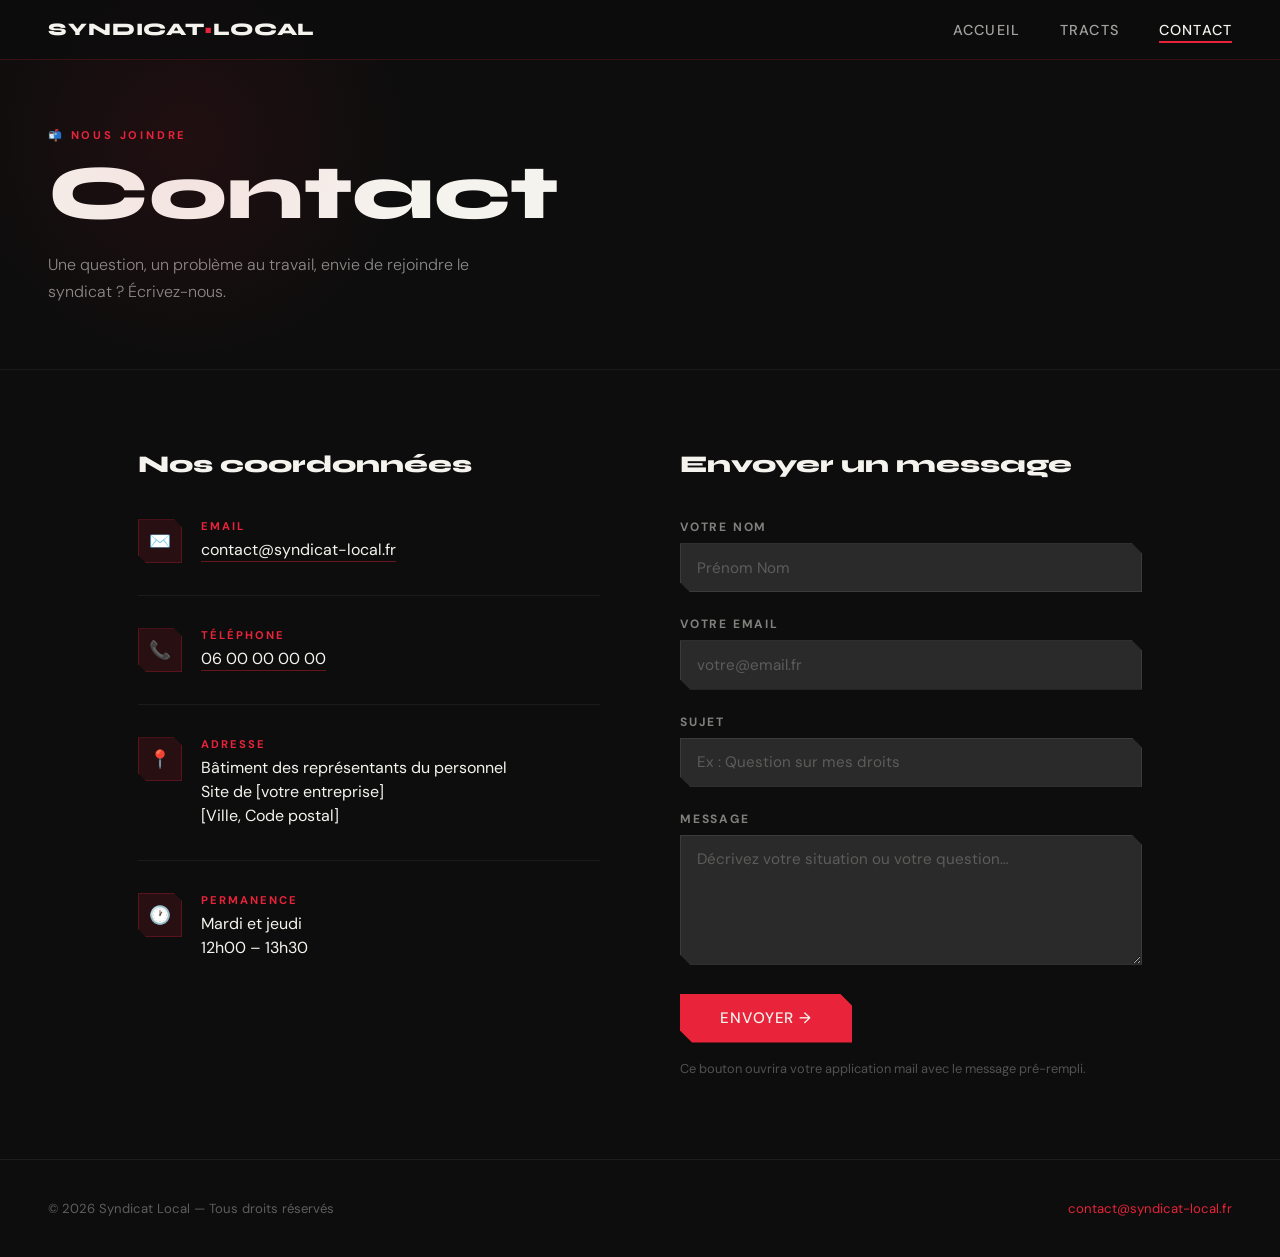
==== contact.html @ 1d8539b2 "Add files via upload" ====
<!DOCTYPE html>
<html lang="fr">
<head>
  <meta charset="UTF-8">
  <meta name="viewport" content="width=device-width, initial-scale=1.0">
  <title>Syndicat Local — Contact</title>
  <link rel="preconnect" href="https://fonts.googleapis.com">
  <link href="https://fonts.googleapis.com/css2?family=Syne:wght@700;800&family=DM+Sans:wght@300;400;500&display=swap" rel="stylesheet">
  <style>
    :root {
      --rouge: #E8233A;
      --noir: #0D0D0D;
      --blanc: #F5F3EE;
      --gris: #2A2A2A;
    }
    *, *::before, *::after { box-sizing: border-box; margin: 0; padding: 0; }
    body {
      font-family: 'DM Sans', sans-serif;
      background: var(--noir); color: var(--blanc); min-height: 100vh;
    }

    nav {
      position: fixed; top: 0; left: 0; right: 0; z-index: 100;
      display: flex; align-items: center; justify-content: space-between;
      padding: 1.2rem 3rem;
      background: rgba(13,13,13,0.85); backdrop-filter: blur(12px);
      border-bottom: 1px solid rgba(232,35,58,0.2);
    }
    .nav-logo {
      font-family: 'Syne', sans-serif; font-size: 1.1rem; font-weight: 800;
      color: var(--blanc); text-decoration: none; letter-spacing: 0.05em;
    }
    .nav-logo span { color: var(--rouge); }
    .nav-links { display: flex; gap: 2.5rem; list-style: none; }
    .nav-links a {
      color: rgba(245,243,238,0.65); text-decoration: none;
      font-size: 0.9rem; font-weight: 500; letter-spacing: 0.08em;
      text-transform: uppercase; transition: color 0.2s; position: relative;
    }
    .nav-links a::after {
      content: ''; position: absolute; bottom: -4px; left: 0;
      width: 0; height: 2px; background: var(--rouge); transition: width 0.25s ease;
    }
    .nav-links a:hover, .nav-links a.active { color: var(--blanc); }
    .nav-links a:hover::after, .nav-links a.active::after { width: 100%; }

    .page-header {
      padding: 8rem 3rem 4rem;
      border-bottom: 1px solid rgba(255,255,255,0.06);
      position: relative; overflow: hidden;
    }
    .page-header::before {
      content: '';
      position: absolute; top: -30%; left: -5%;
      width: 500px; height: 500px;
      background: radial-gradient(circle, rgba(232,35,58,0.09) 0%, transparent 65%);
      border-radius: 50%;
    }
    .page-eyebrow {
      font-size: 0.7rem; font-weight: 700; letter-spacing: 0.25em;
      text-transform: uppercase; color: var(--rouge); margin-bottom: 0.8rem;
    }
    .page-title {
      font-family: 'Syne', sans-serif;
      font-size: clamp(2.5rem, 6vw, 5rem); font-weight: 800; line-height: 1;
    }
    .page-desc {
      margin-top: 1.2rem; font-size: 1rem; font-weight: 300;
      color: rgba(245,243,238,0.55); max-width: 480px; line-height: 1.7;
    }

    /* CONTACT LAYOUT */
    .contact-section {
      padding: 5rem 3rem;
      max-width: 1100px; margin: 0 auto;
      display: grid; grid-template-columns: 1fr 1fr; gap: 5rem;
    }

    /* INFOS BLOC */
    .infos-title {
      font-family: 'Syne', sans-serif;
      font-size: 1.5rem; font-weight: 800; margin-bottom: 2.5rem;
    }

    /* =====================================================
       POUR MODIFIER LES INFOS DE CONTACT :
       Cherchez les balises <span class="info-value"> ci-dessous
       et remplacez le texte entre les balises.
       ===================================================== */

    .info-item {
      display: flex; gap: 1.2rem; align-items: flex-start;
      margin-bottom: 2rem;
      padding-bottom: 2rem;
      border-bottom: 1px solid rgba(255,255,255,0.06);
    }
    .info-item:last-child { border-bottom: none; }
    .info-icon {
      width: 44px; height: 44px; flex-shrink: 0;
      background: rgba(232,35,58,0.12);
      border: 1px solid rgba(232,35,58,0.25);
      display: flex; align-items: center; justify-content: center;
      font-size: 1.1rem;
      clip-path: polygon(0 0, calc(100% - 8px) 0, 100% 8px, 100% 100%, 8px 100%, 0 calc(100% - 8px));
    }
    .info-label {
      font-size: 0.7rem; font-weight: 700; letter-spacing: 0.18em;
      text-transform: uppercase; color: var(--rouge); margin-bottom: 0.3rem;
    }
    .info-value {
      font-size: 1rem; font-weight: 400; line-height: 1.5;
      color: var(--blanc);
    }
    .info-value a { color: var(--blanc); text-decoration: none; border-bottom: 1px solid rgba(232,35,58,0.4); padding-bottom: 1px; }
    .info-value a:hover { color: var(--rouge); }

    /* FORM */
    .form-title {
      font-family: 'Syne', sans-serif;
      font-size: 1.5rem; font-weight: 800; margin-bottom: 2.5rem;
    }
    .form-group { margin-bottom: 1.5rem; }
    .form-group label {
      display: block; font-size: 0.75rem; font-weight: 700; letter-spacing: 0.15em;
      text-transform: uppercase; color: rgba(245,243,238,0.5); margin-bottom: 0.5rem;
    }
    .form-group input,
    .form-group textarea {
      width: 100%; background: var(--gris);
      border: 1px solid rgba(255,255,255,0.08);
      color: var(--blanc); font-family: 'DM Sans', sans-serif;
      font-size: 0.95rem; padding: 0.85rem 1rem;
      outline: none; transition: border-color 0.2s;
      clip-path: polygon(0 0, calc(100% - 10px) 0, 100% 10px, 100% 100%, 10px 100%, 0 calc(100% - 10px));
    }
    .form-group textarea { resize: vertical; min-height: 130px; }
    .form-group input:focus,
    .form-group textarea:focus { border-color: rgba(232,35,58,0.5); }
    .form-group input::placeholder,
    .form-group textarea::placeholder { color: rgba(245,243,238,0.25); }

    .btn-submit {
      display: inline-block; padding: 0.9rem 2.5rem;
      background: var(--rouge); color: var(--blanc);
      border: none; cursor: pointer;
      font-family: 'DM Sans', sans-serif; font-size: 0.95rem; font-weight: 500;
      letter-spacing: 0.06em; text-transform: uppercase;
      clip-path: polygon(0 0, calc(100% - 12px) 0, 100% 12px, 100% 100%, 12px 100%, 0 calc(100% - 12px));
      transition: background 0.2s, transform 0.2s;
    }
    .btn-submit:hover { background: #c41830; transform: translateY(-2px); }

    .form-note {
      margin-top: 1rem; font-size: 0.8rem;
      color: rgba(245,243,238,0.3); line-height: 1.6;
    }

    footer {
      border-top: 1px solid rgba(255,255,255,0.07);
      padding: 2.5rem 3rem;
      display: flex; justify-content: space-between; align-items: center;
      flex-wrap: wrap; gap: 1rem;
    }
    footer p { font-size: 0.82rem; color: rgba(245,243,238,0.35); }
    footer a { color: var(--rouge); text-decoration: none; }

    @media (max-width: 800px) {
      .contact-section { grid-template-columns: 1fr; gap: 3rem; padding: 3rem 1.2rem; }
      nav { padding: 1rem 1.2rem; }
      .nav-links { gap: 1.2rem; }
      .page-header { padding: 7rem 1.2rem 3rem; }
      footer { padding: 2rem 1.2rem; flex-direction: column; align-items: flex-start; }
    }
  </style>
</head>
<body>

  <nav>
    <a class="nav-logo" href="index.html">SYNDICAT<span>•</span>LOCAL</a>
    <ul class="nav-links">
      <li><a href="index.html">Accueil</a></li>
      <li><a href="tracts.html">Tracts</a></li>
      <li><a href="contact.html" class="active">Contact</a></li>
    </ul>
  </nav>

  <header class="page-header">
    <p class="page-eyebrow">📬 Nous joindre</p>
    <h1 class="page-title">Contact</h1>
    <p class="page-desc">Une question, un problème au travail, envie de rejoindre le syndicat ? Écrivez-nous.</p>
  </header>

  <section class="contact-section">

    <!-- INFOS DE CONTACT — MODIFIER ICI -->
    <div class="infos">
      <h2 class="infos-title">Nos coordonnées</h2>

      <div class="info-item">
        <div class="info-icon">✉️</div>
        <div>
          <p class="info-label">Email</p>
          <!-- MODIFIER : remplacez l'adresse email ci-dessous -->
          <p class="info-value"><a href="mailto:contact@syndicat-local.fr">contact@syndicat-local.fr</a></p>
        </div>
      </div>

      <div class="info-item">
        <div class="info-icon">📞</div>
        <div>
          <p class="info-label">Téléphone</p>
          <!-- MODIFIER : remplacez le numéro ci-dessous -->
          <p class="info-value"><a href="tel:+33600000000">06 00 00 00 00</a></p>
        </div>
      </div>

      <div class="info-item">
        <div class="info-icon">📍</div>
        <div>
          <p class="info-label">Adresse</p>
          <!-- MODIFIER : remplacez l'adresse ci-dessous -->
          <p class="info-value">
            Bâtiment des représentants du personnel<br>
            Site de [votre entreprise]<br>
            [Ville, Code postal]
          </p>
        </div>
      </div>

      <div class="info-item">
        <div class="info-icon">🕐</div>
        <div>
          <p class="info-label">Permanence</p>
          <!-- MODIFIER : remplacez les horaires ci-dessous -->
          <p class="info-value">
            Mardi et jeudi<br>
            12h00 – 13h30
          </p>
        </div>
      </div>

    </div>

    <!-- FORMULAIRE DE CONTACT -->
    <div class="form-wrap">
      <h2 class="form-title">Envoyer un message</h2>
      <!-- Ce formulaire ouvre l'application mail de l'utilisateur -->
      <div>
        <div class="form-group">
          <label for="nom">Votre nom</label>
          <input type="text" id="nom" placeholder="Prénom Nom">
        </div>
        <div class="form-group">
          <label for="email">Votre email</label>
          <input type="email" id="email" placeholder="votre@email.fr">
        </div>
        <div class="form-group">
          <label for="sujet">Sujet</label>
          <input type="text" id="sujet" placeholder="Ex : Question sur mes droits">
        </div>
        <div class="form-group">
          <label for="message">Message</label>
          <textarea id="message" placeholder="Décrivez votre situation ou votre question…"></textarea>
        </div>
        <button class="btn-submit" onclick="envoyerMail()">Envoyer →</button>
        <p class="form-note">Ce bouton ouvrira votre application mail avec le message pré-rempli.</p>
      </div>
    </div>

  </section>

  <footer>
    <p>© 2026 Syndicat Local — Tous droits réservés</p>
    <p><a href="mailto:contact@syndicat-local.fr">contact@syndicat-local.fr</a></p>
  </footer>

  <script>
    function envoyerMail() {
      const nom = document.getElementById('nom').value;
      const email = document.getElementById('email').value;
      const sujet = document.getElementById('sujet').value;
      const message = document.getElementById('message').value;
      const corps = `Nom : ${nom}\nEmail : ${email}\n\n${message}`;
      const mailtoLink = `mailto:contact@syndicat-local.fr?subject=${encodeURIComponent(sujet)}&body=${encodeURIComponent(corps)}`;
      window.location.href = mailtoLink;
    }
  </script>

</body>
</html>
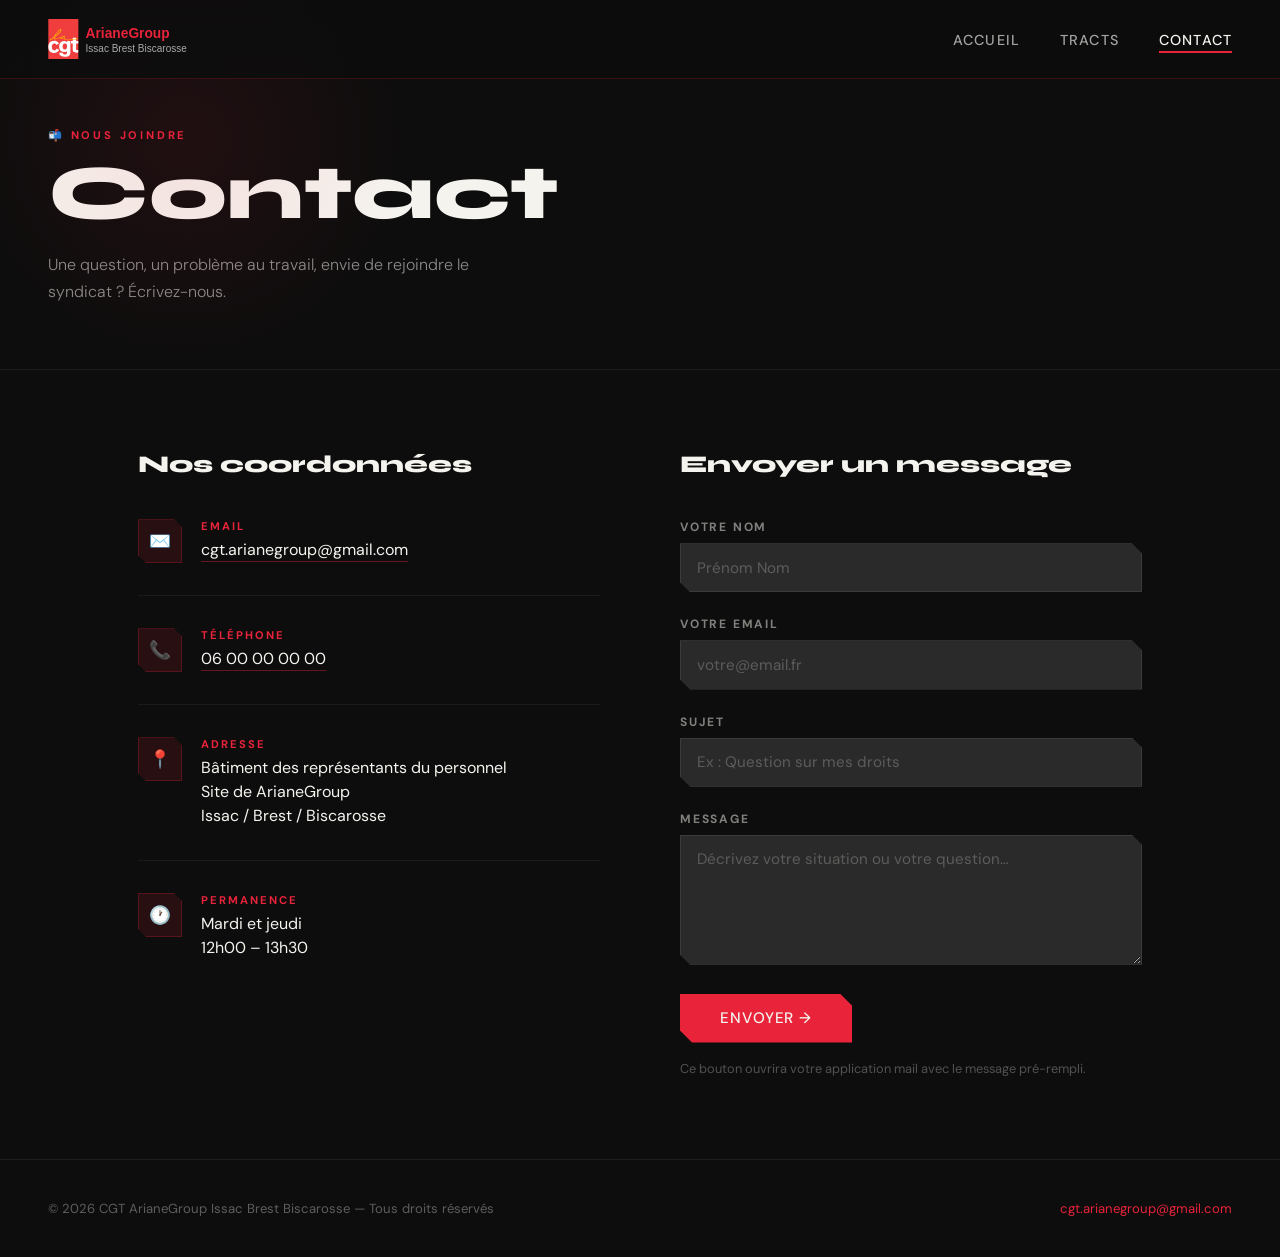
==== commit cce42948: "changed the logo and updated website" ====
--- a/contact.html
+++ b/contact.html
@@ -3,7 +3,7 @@
 <head>
   <meta charset="UTF-8">
   <meta name="viewport" content="width=device-width, initial-scale=1.0">
-  <title>Syndicat Local — Contact</title>
+  <title>CGT ArianeGroup Issac Brest Biscarosse — Contact</title>
   <link rel="preconnect" href="https://fonts.googleapis.com">
   <link href="https://fonts.googleapis.com/css2?family=Syne:wght@700;800&family=DM+Sans:wght@300;400;500&display=swap" rel="stylesheet">
   <style>
@@ -176,7 +176,9 @@
 <body>
 
   <nav>
-    <a class="nav-logo" href="index.html">SYNDICAT<span>•</span>LOCAL</a>
+    <a class="nav-logo" href="index.html">
+      <img src="logo.svg" alt="CGT ArianeGroup Issac Brest Biscarosse" style="height: 40px; vertical-align: middle;">
+    </a>
     <ul class="nav-links">
       <li><a href="index.html">Accueil</a></li>
       <li><a href="tracts.html">Tracts</a></li>
@@ -201,7 +203,7 @@
         <div>
           <p class="info-label">Email</p>
           <!-- MODIFIER : remplacez l'adresse email ci-dessous -->
-          <p class="info-value"><a href="mailto:contact@syndicat-local.fr">contact@syndicat-local.fr</a></p>
+          <p class="info-value"><a href="mailto:cgt.arianegroup@gmail.com">cgt.arianegroup@gmail.com</a></p>
         </div>
       </div>
 
@@ -221,8 +223,8 @@
           <!-- MODIFIER : remplacez l'adresse ci-dessous -->
           <p class="info-value">
             Bâtiment des représentants du personnel<br>
-            Site de [votre entreprise]<br>
-            [Ville, Code postal]
+            Site de ArianeGroup<br>
+            Issac / Brest / Biscarosse
           </p>
         </div>
       </div>
@@ -270,8 +272,8 @@
   </section>
 
   <footer>
-    <p>© 2026 Syndicat Local — Tous droits réservés</p>
-    <p><a href="mailto:contact@syndicat-local.fr">contact@syndicat-local.fr</a></p>
+    <p>© 2026 CGT ArianeGroup Issac Brest Biscarosse — Tous droits réservés</p>
+    <p><a href="mailto:cgt.arianegroup@gmail.com">cgt.arianegroup@gmail.com</a></p>
   </footer>
 
   <script>
@@ -281,7 +283,7 @@
       const sujet = document.getElementById('sujet').value;
       const message = document.getElementById('message').value;
       const corps = `Nom : ${nom}\nEmail : ${email}\n\n${message}`;
-      const mailtoLink = `mailto:contact@syndicat-local.fr?subject=${encodeURIComponent(sujet)}&body=${encodeURIComponent(corps)}`;
+      const mailtoLink = `mailto:cgt.arianegroup@gmail.com?subject=${encodeURIComponent(sujet)}&body=${encodeURIComponent(corps)}`;
       window.location.href = mailtoLink;
     }
   </script>
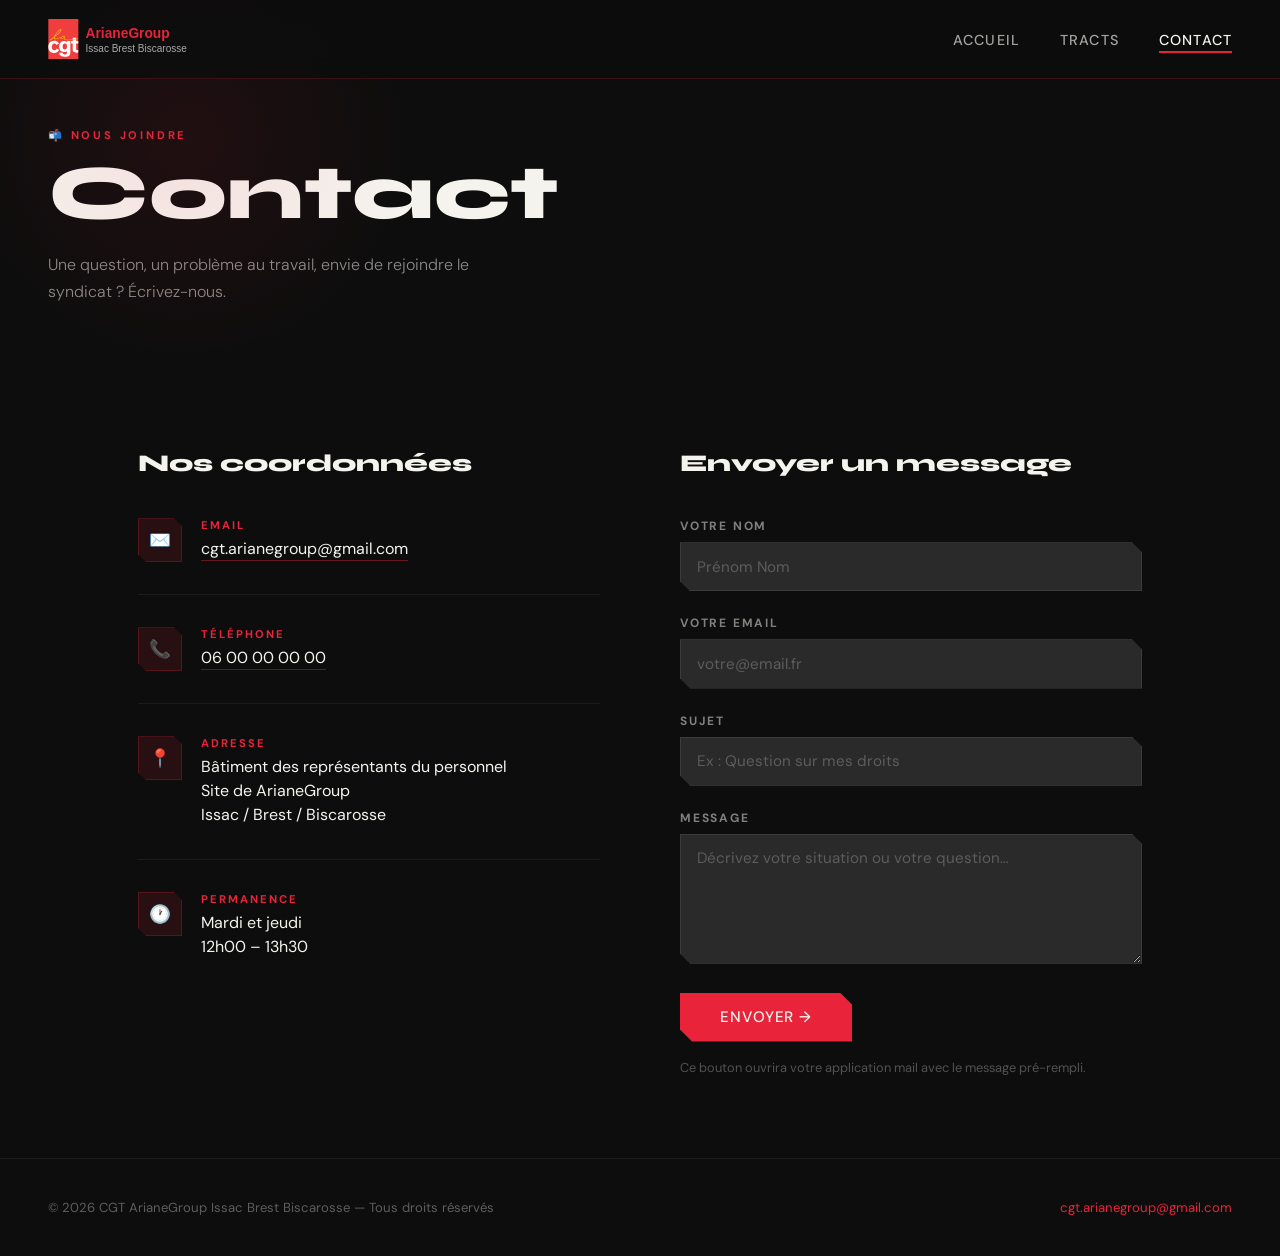
==== commit 1111dda2: "refactored the site" ====
--- a/contact.html
+++ b/contact.html
@@ -6,49 +6,9 @@
   <title>CGT ArianeGroup Issac Brest Biscarosse — Contact</title>
   <link rel="preconnect" href="https://fonts.googleapis.com">
   <link href="https://fonts.googleapis.com/css2?family=Syne:wght@700;800&family=DM+Sans:wght@300;400;500&display=swap" rel="stylesheet">
+  <link rel="stylesheet" href="style.css">
   <style>
-    :root {
-      --rouge: #E8233A;
-      --noir: #0D0D0D;
-      --blanc: #F5F3EE;
-      --gris: #2A2A2A;
-    }
-    *, *::before, *::after { box-sizing: border-box; margin: 0; padding: 0; }
-    body {
-      font-family: 'DM Sans', sans-serif;
-      background: var(--noir); color: var(--blanc); min-height: 100vh;
-    }
-
-    nav {
-      position: fixed; top: 0; left: 0; right: 0; z-index: 100;
-      display: flex; align-items: center; justify-content: space-between;
-      padding: 1.2rem 3rem;
-      background: rgba(13,13,13,0.85); backdrop-filter: blur(12px);
-      border-bottom: 1px solid rgba(232,35,58,0.2);
-    }
-    .nav-logo {
-      font-family: 'Syne', sans-serif; font-size: 1.1rem; font-weight: 800;
-      color: var(--blanc); text-decoration: none; letter-spacing: 0.05em;
-    }
-    .nav-logo span { color: var(--rouge); }
-    .nav-links { display: flex; gap: 2.5rem; list-style: none; }
-    .nav-links a {
-      color: rgba(245,243,238,0.65); text-decoration: none;
-      font-size: 0.9rem; font-weight: 500; letter-spacing: 0.08em;
-      text-transform: uppercase; transition: color 0.2s; position: relative;
-    }
-    .nav-links a::after {
-      content: ''; position: absolute; bottom: -4px; left: 0;
-      width: 0; height: 2px; background: var(--rouge); transition: width 0.25s ease;
-    }
-    .nav-links a:hover, .nav-links a.active { color: var(--blanc); }
-    .nav-links a:hover::after, .nav-links a.active::after { width: 100%; }
-
-    .page-header {
-      padding: 8rem 3rem 4rem;
-      border-bottom: 1px solid rgba(255,255,255,0.06);
-      position: relative; overflow: hidden;
-    }
+    /* PAGE HEADER SPECIFIC */
     .page-header::before {
       content: '';
       position: absolute; top: -30%; left: -5%;
@@ -155,21 +115,8 @@
       color: rgba(245,243,238,0.3); line-height: 1.6;
     }
 
-    footer {
-      border-top: 1px solid rgba(255,255,255,0.07);
-      padding: 2.5rem 3rem;
-      display: flex; justify-content: space-between; align-items: center;
-      flex-wrap: wrap; gap: 1rem;
-    }
-    footer p { font-size: 0.82rem; color: rgba(245,243,238,0.35); }
-    footer a { color: var(--rouge); text-decoration: none; }
-
     @media (max-width: 800px) {
       .contact-section { grid-template-columns: 1fr; gap: 3rem; padding: 3rem 1.2rem; }
-      nav { padding: 1rem 1.2rem; }
-      .nav-links { gap: 1.2rem; }
-      .page-header { padding: 7rem 1.2rem 3rem; }
-      footer { padding: 2rem 1.2rem; flex-direction: column; align-items: flex-start; }
     }
   </style>
 </head>
--- a/style.css
+++ b/style.css
@@ -0,0 +1,105 @@
+:root {
+  --rouge: #E8233A;
+  --noir: #0D0D0D;
+  --blanc: #F5F3EE;
+  --gris: #2A2A2A;
+  --gris-clair: #1A1A1A;
+  --accent: #FF6B35;
+}
+
+*, *::before, *::after { box-sizing: border-box; margin: 0; padding: 0; }
+
+body {
+  font-family: 'DM Sans', sans-serif;
+  background: var(--noir);
+  color: var(--blanc);
+  min-height: 100vh;
+  overflow-x: hidden;
+}
+
+/* NAV */
+nav {
+  position: fixed; top: 0; left: 0; right: 0; z-index: 100;
+  display: flex; align-items: center; justify-content: space-between;
+  padding: 1.2rem 3rem;
+  background: rgba(13,13,13,0.85);
+  backdrop-filter: blur(12px);
+  border-bottom: 1px solid rgba(232,35,58,0.2);
+}
+.nav-logo {
+  font-family: 'Syne', sans-serif;
+  font-size: 1.1rem; font-weight: 800;
+  color: var(--blanc); text-decoration: none;
+  letter-spacing: 0.05em;
+}
+.nav-logo span { color: var(--rouge); }
+.nav-links { display: flex; gap: 2.5rem; list-style: none; }
+.nav-links a {
+  color: rgba(245,243,238,0.65); text-decoration: none;
+  font-size: 0.9rem; font-weight: 500; letter-spacing: 0.08em;
+  text-transform: uppercase; transition: color 0.2s;
+  position: relative;
+}
+.nav-links a::after {
+  content: ''; position: absolute; bottom: -4px; left: 0;
+  width: 0; height: 2px; background: var(--rouge);
+  transition: width 0.25s ease;
+}
+.nav-links a:hover, .nav-links a.active { color: var(--blanc); }
+.nav-links a:hover::after, .nav-links a.active::after { width: 100%; }
+
+/* PAGE HEADERS & HERO BASE */
+.hero, .page-header {
+  padding: 8rem 3rem 4rem;
+  position: relative;
+  overflow: hidden;
+}
+
+@keyframes pulse {
+  0%, 100% { transform: scale(1); opacity: 1; }
+  50% { transform: scale(1.08); opacity: 0.7; }
+}
+
+@keyframes fadeUp {
+  from { opacity: 0; transform: translateY(24px); }
+  to { opacity: 1; transform: translateY(0); }
+}
+
+/* FOOTER */
+footer {
+  border-top: 1px solid rgba(255,255,255,0.07);
+  padding: 2.5rem 3rem;
+  display: flex; justify-content: space-between; align-items: center;
+  flex-wrap: wrap; gap: 1rem;
+}
+footer p { font-size: 0.82rem; color: rgba(245,243,238,0.35); }
+footer a { color: var(--rouge); text-decoration: none; }
+
+/* SHARED UTILS */
+.btn-primary {
+  display: inline-block; padding: 0.9rem 2.2rem;
+  background: var(--rouge); color: var(--blanc);
+  text-decoration: none; font-weight: 500; font-size: 0.95rem;
+  letter-spacing: 0.04em;
+  clip-path: polygon(0 0, calc(100% - 12px) 0, 100% 12px, 100% 100%, 12px 100%, 0 calc(100% - 12px));
+  transition: background 0.2s, transform 0.2s;
+}
+.btn-primary:hover { background: #c41830; transform: translateY(-2px); }
+
+.btn-secondary {
+  display: inline-block; padding: 0.9rem 2.2rem;
+  border: 1px solid rgba(245,243,238,0.25); color: var(--blanc);
+  text-decoration: none; font-weight: 400; font-size: 0.95rem;
+  letter-spacing: 0.04em;
+  clip-path: polygon(0 0, calc(100% - 12px) 0, 100% 12px, 100% 100%, 12px 100%, 0 calc(100% - 12px));
+  transition: border-color 0.2s, transform 0.2s;
+}
+.btn-secondary:hover { border-color: var(--rouge); transform: translateY(-2px); }
+
+/* RESPONSIVE */
+@media (max-width: 640px) {
+  nav { padding: 1rem 1.2rem; }
+  .nav-links { gap: 1.2rem; }
+  .hero, .page-header { padding-left: 1.2rem; padding-right: 1.2rem; padding-top: 7rem; }
+  footer { padding: 2rem 1.2rem; flex-direction: column; align-items: flex-start; }
+}
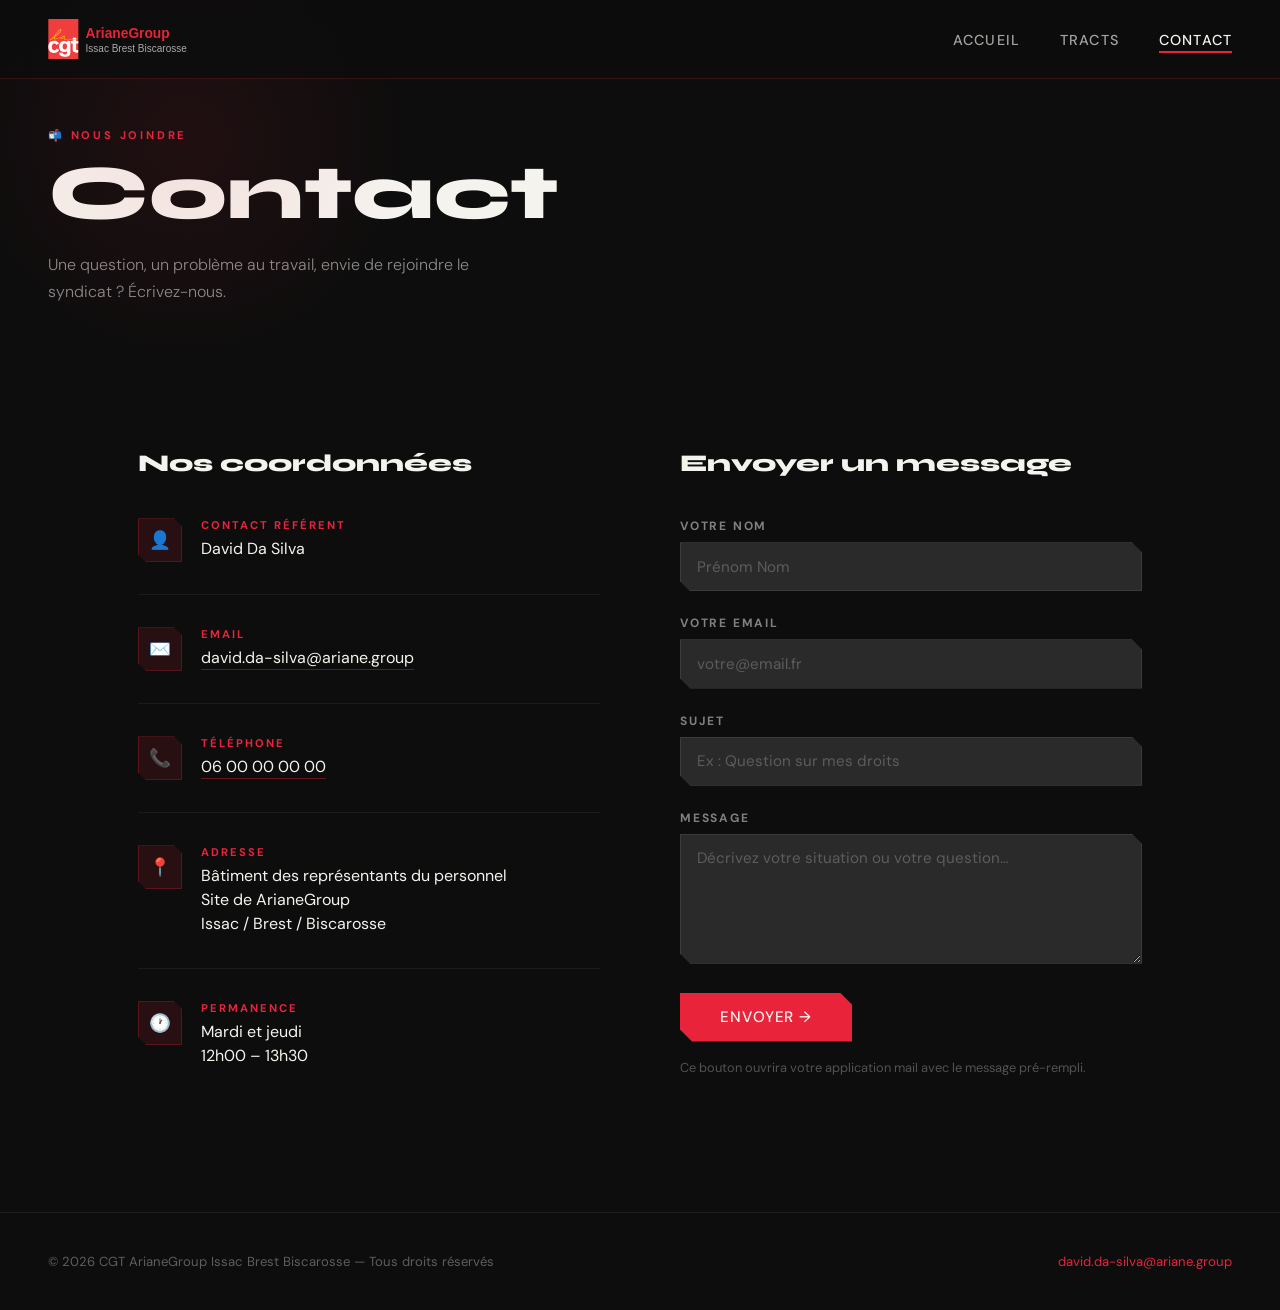
==== commit 1abe9176: "added David contact information" ====
--- a/contact.html
+++ b/contact.html
@@ -141,16 +141,22 @@
 
   <section class="contact-section">
 
-    <!-- INFOS DE CONTACT — MODIFIER ICI -->
     <div class="infos">
       <h2 class="infos-title">Nos coordonnées</h2>
 
       <div class="info-item">
+        <div class="info-icon">👤</div>
+        <div>
+          <p class="info-label">Contact référent</p>
+          <p class="info-value">David Da Silva</p>
+        </div>
+      </div>
+
+      <div class="info-item">
         <div class="info-icon">✉️</div>
         <div>
           <p class="info-label">Email</p>
-          <!-- MODIFIER : remplacez l'adresse email ci-dessous -->
-          <p class="info-value"><a href="mailto:cgt.arianegroup@gmail.com">cgt.arianegroup@gmail.com</a></p>
+          <p class="info-value"><a href="mailto:david.da-silva@ariane.group">david.da-silva@ariane.group</a></p>
         </div>
       </div>
 
@@ -158,7 +164,7 @@
         <div class="info-icon">📞</div>
         <div>
           <p class="info-label">Téléphone</p>
-          <!-- MODIFIER : remplacez le numéro ci-dessous -->
+          <!-- TODO : remplacez le numéro ci-dessous -->
           <p class="info-value"><a href="tel:+33600000000">06 00 00 00 00</a></p>
         </div>
       </div>
@@ -167,7 +173,7 @@
         <div class="info-icon">📍</div>
         <div>
           <p class="info-label">Adresse</p>
-          <!-- MODIFIER : remplacez l'adresse ci-dessous -->
+          <!-- TODO : remplacez l'adresse ci-dessous -->
           <p class="info-value">
             Bâtiment des représentants du personnel<br>
             Site de ArianeGroup<br>
@@ -180,7 +186,7 @@
         <div class="info-icon">🕐</div>
         <div>
           <p class="info-label">Permanence</p>
-          <!-- MODIFIER : remplacez les horaires ci-dessous -->
+          <!-- TODO : remplacez les horaires ci-dessous -->
           <p class="info-value">
             Mardi et jeudi<br>
             12h00 – 13h30
@@ -191,9 +197,9 @@
     </div>
 
     <!-- FORMULAIRE DE CONTACT -->
+    <!-- Ce formulaire ouvre l'application mail de l'utilisateur -->
     <div class="form-wrap">
       <h2 class="form-title">Envoyer un message</h2>
-      <!-- Ce formulaire ouvre l'application mail de l'utilisateur -->
       <div>
         <div class="form-group">
           <label for="nom">Votre nom</label>
@@ -220,7 +226,7 @@
 
   <footer>
     <p>© 2026 CGT ArianeGroup Issac Brest Biscarosse — Tous droits réservés</p>
-    <p><a href="mailto:cgt.arianegroup@gmail.com">cgt.arianegroup@gmail.com</a></p>
+    <p><a href="mailto:david.da-silva@ariane.group">david.da-silva@ariane.group</a></p>
   </footer>
 
   <script>
@@ -230,7 +236,7 @@
       const sujet = document.getElementById('sujet').value;
       const message = document.getElementById('message').value;
       const corps = `Nom : ${nom}\nEmail : ${email}\n\n${message}`;
-      const mailtoLink = `mailto:cgt.arianegroup@gmail.com?subject=${encodeURIComponent(sujet)}&body=${encodeURIComponent(corps)}`;
+      const mailtoLink = `mailto:david.da-silva@ariane.group?subject=${encodeURIComponent(sujet)}&body=${encodeURIComponent(corps)}`;
       window.location.href = mailtoLink;
     }
   </script>
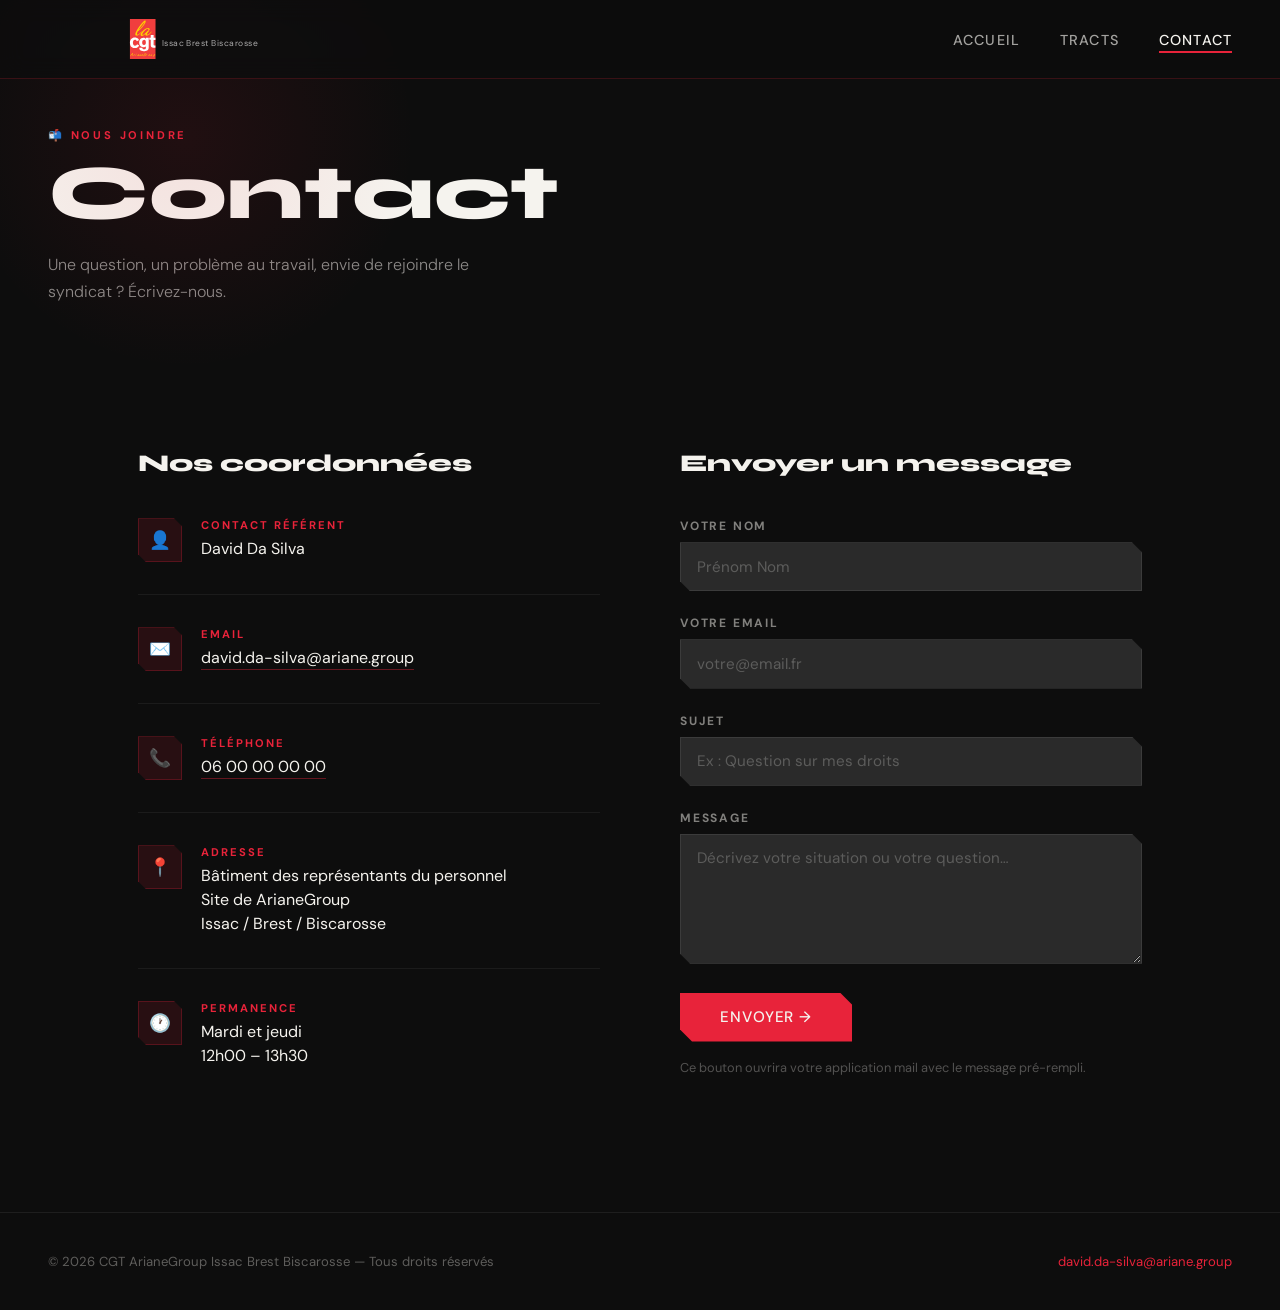
==== commit 2cd7a9ea: "updated CGT logo" ====
--- a/contact.html
+++ b/contact.html
@@ -5,7 +5,7 @@
   <meta name="viewport" content="width=device-width, initial-scale=1.0">
   <title>CGT ArianeGroup Issac Brest Biscarosse — Contact</title>
   <link rel="preconnect" href="https://fonts.googleapis.com">
-  <link href="https://fonts.googleapis.com/css2?family=Syne:wght@700;800&family=DM+Sans:wght@300;400;500&display=swap" rel="stylesheet">
+  <link href="https://fonts.googleapis.com/css2?family=Caveat:wght@400;700&family=Dancing+Script:wght@400;700&family=Syne:wght@700;800&family=DM+Sans:wght@300;400;500&display=swap" rel="stylesheet">
   <link rel="stylesheet" href="style.css">
   <style>
     /* PAGE HEADER SPECIFIC */
@@ -124,7 +124,20 @@
 
   <nav>
     <a class="nav-logo" href="index.html">
-      <img src="logo.svg" alt="CGT ArianeGroup Issac Brest Biscarosse" style="height: 40px; vertical-align: middle;">
+      <svg width="350" height="75" viewBox="0 0 350 75" fill="none" xmlns="http://www.w3.org/2000/svg" style="height: 40px; vertical-align: middle;">
+    <path fill-rule="evenodd" clip-rule="evenodd" d="M0.5 94H48.5V0H0.5V94Z" fill="#F03E3E"/>
+    <path fill-rule="evenodd" clip-rule="evenodd" d="M17.869 49.498C17.197 50.5579 16.4539 51.7242 14.9682 52.7843C13.5535 53.7741 11.7495 54.4454 9.66194 54.4454C6.12475 54.4454 0.5 52.3252 0.5 44.7978C0.5 39.4264 3.61282 34.903 9.76826 34.903C11.8201 34.903 15.3224 35.4686 17.6566 39.3202L13.6242 41.6175C13.3057 40.9459 12.9522 40.31 12.0673 39.6738C11.5371 39.3202 10.8646 39.0379 10.0159 39.0379C7.07981 39.0379 6.08931 42.395 6.08931 44.6212C6.08931 47.0596 7.29222 50.134 10.1926 50.134C10.4759 50.134 11.8201 50.134 12.9522 48.8621C13.4118 48.3317 13.5887 47.9075 13.7655 47.3778L17.869 49.498Z" fill="#FEFEFE"/>
+    <path fill-rule="evenodd" clip-rule="evenodd" d="M23.4584 44.0911C23.4584 45.6459 23.5645 48.8621 26.9249 48.8621C29.684 48.8621 30.3208 46.7058 30.3208 44.0911C30.3208 43.2075 30.2501 41.3699 29.6488 40.4866C29.224 39.815 28.2339 39.0726 26.6773 39.1437C24.0949 39.2497 23.4584 41.4759 23.4584 44.0911ZM30.3559 51.406C29.2945 52.1132 27.9857 52.9609 25.4742 52.9609C23.9533 52.9609 22.4675 52.5724 21.2648 51.7594C18.7886 50.1691 17.8335 47.307 17.8335 44.1265C17.8335 40.4158 19.5667 35.0796 25.6867 35.0796C28.5164 35.0796 29.8252 36.3163 30.639 37.0936V35.3622H35.733V53.1025C35.6623 55.1168 35.5915 57.4846 32.9026 59.0397C31.0279 60.1704 28.2692 60.4531 26.6065 60.4531C22.9276 60.4531 20.5222 59.1808 19.5312 58.1564C18.0813 56.7072 18.1166 54.8344 18.1166 53.8447H23.7409C23.8115 54.6574 23.8826 55.8237 25.3329 56.495C25.6867 56.6718 26.2173 56.8484 27.0663 56.8484C30.3559 56.8484 30.3559 54.905 30.3559 53.3849V51.406Z" fill="#FEFEFE"/>
+    <path fill-rule="evenodd" clip-rule="evenodd" d="M36.1283 33.736C36.1274 33.7355 36.1267 33.7353 36.1267 33.7353C36.122 33.7353 36.1211 33.7353 36.1283 33.736Z" fill="#FFD300"/>
+    <path fill-rule="evenodd" clip-rule="evenodd" d="M3.20813 33.196C3.20835 33.1958 3.2097 33.1933 3.2097 33.1933C3.20274 33.1824 3.19938 33.1792 3.20813 33.196Z" fill="#FFD300"/>
+    <path fill-rule="evenodd" clip-rule="evenodd" d="M39.5146 29.8469H44.9269V35.3626H48.3019V39.1436H44.8917V47.4481C44.856 48.5791 44.856 49.5332 46.3061 49.5332L48.2517 49.4626V53.7032C47.0842 53.8803 46.377 53.986 45.3872 53.986C43.5114 53.986 41.4599 53.8803 40.2927 52.1833C39.55 51.088 39.5146 49.7806 39.5146 48.0137V39.1085H36.8257V35.3579H39.5146V29.8469Z" fill="#FEFEFE"/>
+    <path fill-rule="evenodd" clip-rule="evenodd" d="M36.181 33.7355C36.1801 33.7355 36.1801 33.736 36.1794 33.736C36.1864 33.736 36.1851 33.736 36.181 33.7355Z" fill="#FFD300"/>
+    <path fill-rule="evenodd" clip-rule="evenodd" d="M20.1187 20.5935V20.5962C20.1382 20.5805 20.1332 20.5836 20.1187 20.5935Z" fill="#FFD300"/>
+    <path fill-rule="evenodd" clip-rule="evenodd" d="M19.9883 20.759C19.9851 20.7866 20.0172 20.7559 19.9883 20.759V20.759Z" fill="#FFD300"/>
+    <text x="24.5" y="30" font-family="'Dancing Script', cursive" font-size="38" font-style="italic" fill="#FFD300" text-anchor="middle">la</text>
+    <text x="24.5" y="70" font-family="'Caveat', cursive" font-size="8" font-style="italic" fill="#FFD300" text-anchor="middle">ArianeGroup</text>
+    <text x="60" y="50" font-family="DM Sans, sans-serif" font-size="16" font-weight="400" fill="#AAAAAA">Issac Brest Biscarosse</text>
+</svg>
     </a>
     <ul class="nav-links">
       <li><a href="index.html">Accueil</a></li>
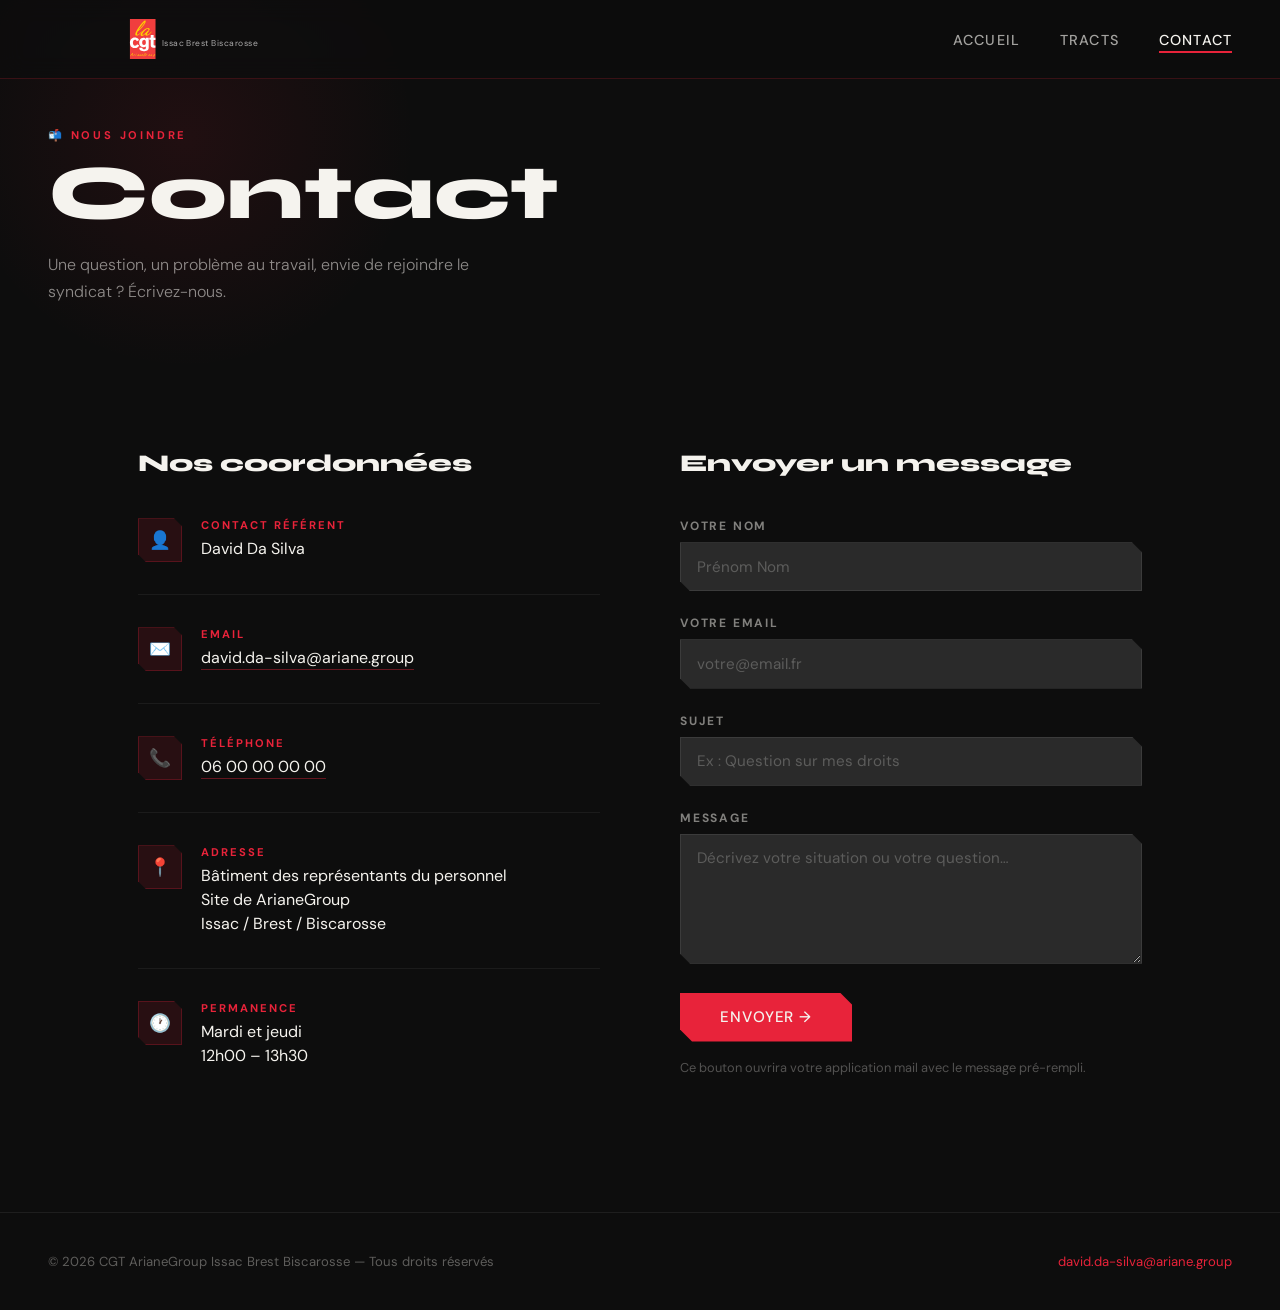
==== commit 5f891941: "fixed header absolute position so that buttons are clickable" ====
--- a/contact.html
+++ b/contact.html
@@ -11,7 +11,7 @@
     /* PAGE HEADER SPECIFIC */
     .page-header::before {
       content: '';
-      position: absolute; top: -30%; left: -5%;
+      position: absolute; top: -30%; left: -5%; z-index: -1;
       width: 500px; height: 500px;
       background: radial-gradient(circle, rgba(232,35,58,0.09) 0%, transparent 65%);
       border-radius: 50%;
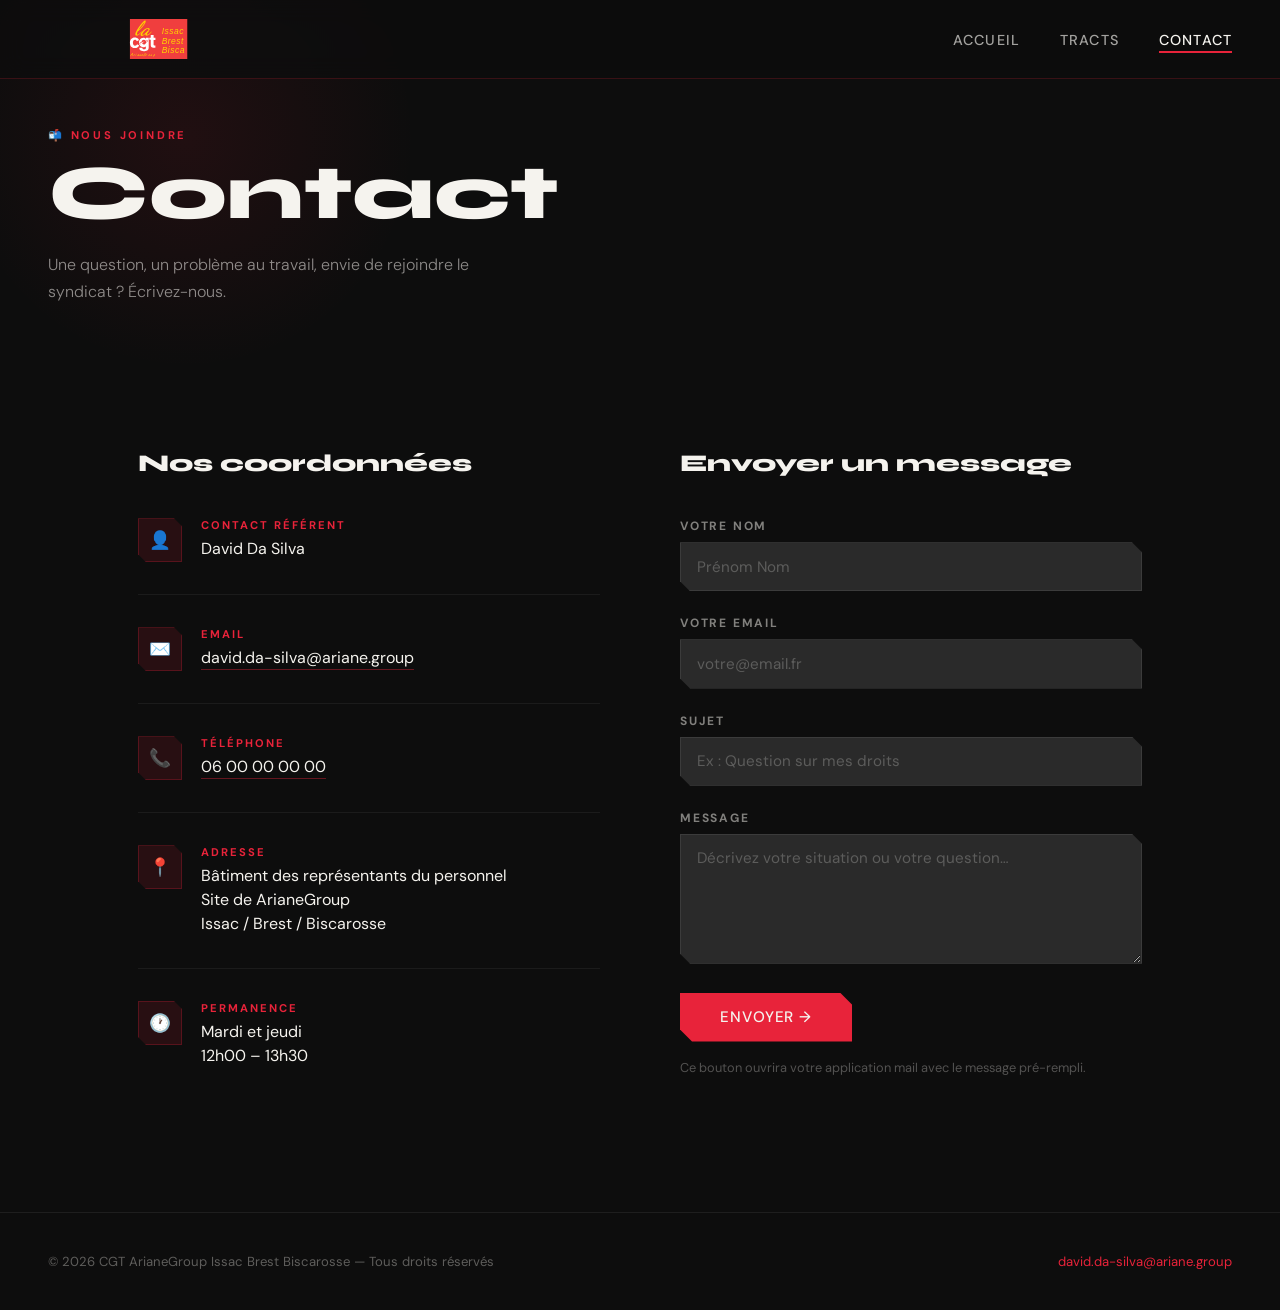
==== commit 6890868e: "fix du logo csv" ====
--- a/contact.html
+++ b/contact.html
@@ -125,9 +125,14 @@
   <nav>
     <a class="nav-logo" href="index.html">
       <svg width="350" height="75" viewBox="0 0 350 75" fill="none" xmlns="http://www.w3.org/2000/svg" style="height: 40px; vertical-align: middle;">
-    <path fill-rule="evenodd" clip-rule="evenodd" d="M0.5 94H48.5V0H0.5V94Z" fill="#F03E3E"/>
+    <path fill-rule="evenodd" clip-rule="evenodd" d="M0.5 94H108V0H0.5V94Z" fill="#F03E3E"/>
     <path fill-rule="evenodd" clip-rule="evenodd" d="M17.869 49.498C17.197 50.5579 16.4539 51.7242 14.9682 52.7843C13.5535 53.7741 11.7495 54.4454 9.66194 54.4454C6.12475 54.4454 0.5 52.3252 0.5 44.7978C0.5 39.4264 3.61282 34.903 9.76826 34.903C11.8201 34.903 15.3224 35.4686 17.6566 39.3202L13.6242 41.6175C13.3057 40.9459 12.9522 40.31 12.0673 39.6738C11.5371 39.3202 10.8646 39.0379 10.0159 39.0379C7.07981 39.0379 6.08931 42.395 6.08931 44.6212C6.08931 47.0596 7.29222 50.134 10.1926 50.134C10.4759 50.134 11.8201 50.134 12.9522 48.8621C13.4118 48.3317 13.5887 47.9075 13.7655 47.3778L17.869 49.498Z" fill="#FEFEFE"/>
     <path fill-rule="evenodd" clip-rule="evenodd" d="M23.4584 44.0911C23.4584 45.6459 23.5645 48.8621 26.9249 48.8621C29.684 48.8621 30.3208 46.7058 30.3208 44.0911C30.3208 43.2075 30.2501 41.3699 29.6488 40.4866C29.224 39.815 28.2339 39.0726 26.6773 39.1437C24.0949 39.2497 23.4584 41.4759 23.4584 44.0911ZM30.3559 51.406C29.2945 52.1132 27.9857 52.9609 25.4742 52.9609C23.9533 52.9609 22.4675 52.5724 21.2648 51.7594C18.7886 50.1691 17.8335 47.307 17.8335 44.1265C17.8335 40.4158 19.5667 35.0796 25.6867 35.0796C28.5164 35.0796 29.8252 36.3163 30.639 37.0936V35.3622H35.733V53.1025C35.6623 55.1168 35.5915 57.4846 32.9026 59.0397C31.0279 60.1704 28.2692 60.4531 26.6065 60.4531C22.9276 60.4531 20.5222 59.1808 19.5312 58.1564C18.0813 56.7072 18.1166 54.8344 18.1166 53.8447H23.7409C23.8115 54.6574 23.8826 55.8237 25.3329 56.495C25.6867 56.6718 26.2173 56.8484 27.0663 56.8484C30.3559 56.8484 30.3559 54.905 30.3559 53.3849V51.406Z" fill="#FEFEFE"/>
+    <circle cx="25" cy="44" r="7" fill="white"/>
+    <g transform="translate(18.5, 39) scale(0.29)">
+      <path d="M43.619 6.40069C44.7937 6.40069 45.7459 5.42271 45.7459 4.21632C45.7459 3.00993 44.7937 2.03195 43.619 2.03195C42.4444 2.03195 41.4922 3.00993 41.4922 4.21632C41.4922 5.42271 42.4444 6.40069 43.619 6.40069Z" fill="#F03E3E"/>
+      <path d="M55.5902 5.24085C54.8756 3.60906 51.9389 2.75718 47.2481 3.05937C47.3182 3.29536 47.3686 3.53999 47.3966 3.79325C50.4258 3.9429 52.278 4.71419 52.575 5.86537C53.057 7.71589 49.2685 10.6313 42.3443 13.7308C41.7166 6.0179 35.4061 -0.0286772 27.7394 0.000102307C20.3276 0.0288818 14.2273 5.72147 13.3082 13.0718C4.34966 17.9441 -1.13699 22.8885 0.199647 25.9391C1.19162 28.204 6.63343 29.0271 15.2557 27.1191C15.1492 26.9291 15.0512 26.7219 14.9699 26.5147C8.07655 27.591 3.66873 26.7737 3.21198 25.3175C2.62913 23.4554 6.68667 20.4221 13.8995 17.2477L13.9079 17.2419C16.088 16.2778 23.906 12.9365 33.1504 10.45C33.2625 10.4183 33.3269 10.5881 33.2232 10.637C24.7074 14.6863 18.8481 18.9917 17.8337 22.2812C16.5251 26.5233 21.9613 30.0229 27.8459 29.9999C34.77 29.974 40.5537 25.0009 42.0305 18.3528C51.2552 13.4027 56.9464 8.34329 55.5874 5.24085H55.5902Z" fill="#F03E3E"/>
+    </g>
     <path fill-rule="evenodd" clip-rule="evenodd" d="M36.1283 33.736C36.1274 33.7355 36.1267 33.7353 36.1267 33.7353C36.122 33.7353 36.1211 33.7353 36.1283 33.736Z" fill="#FFD300"/>
     <path fill-rule="evenodd" clip-rule="evenodd" d="M3.20813 33.196C3.20835 33.1958 3.2097 33.1933 3.2097 33.1933C3.20274 33.1824 3.19938 33.1792 3.20813 33.196Z" fill="#FFD300"/>
     <path fill-rule="evenodd" clip-rule="evenodd" d="M39.5146 29.8469H44.9269V35.3626H48.3019V39.1436H44.8917V47.4481C44.856 48.5791 44.856 49.5332 46.3061 49.5332L48.2517 49.4626V53.7032C47.0842 53.8803 46.377 53.986 45.3872 53.986C43.5114 53.986 41.4599 53.8803 40.2927 52.1833C39.55 51.088 39.5146 49.7806 39.5146 48.0137V39.1085H36.8257V35.3579H39.5146V29.8469Z" fill="#FEFEFE"/>
@@ -136,7 +141,9 @@
     <path fill-rule="evenodd" clip-rule="evenodd" d="M19.9883 20.759C19.9851 20.7866 20.0172 20.7559 19.9883 20.759V20.759Z" fill="#FFD300"/>
     <text x="24.5" y="30" font-family="'Dancing Script', cursive" font-size="38" font-style="italic" fill="#FFD300" text-anchor="middle">la</text>
     <text x="24.5" y="70" font-family="'Caveat', cursive" font-size="8" font-style="italic" fill="#FFD300" text-anchor="middle">ArianeGroup</text>
-    <text x="60" y="50" font-family="DM Sans, sans-serif" font-size="16" font-weight="400" fill="#AAAAAA">Issac Brest Biscarosse</text>
+    <text x="60" y="28" font-family="DM Sans, sans-serif" font-size="16" font-weight="400" font-style="italic" fill="#FFD300">Issac</text>
+    <text x="60" y="46" font-family="DM Sans, sans-serif" font-size="16" font-weight="400" font-style="italic" fill="#FFD300">Brest</text>
+    <text x="60" y="64" font-family="DM Sans, sans-serif" font-size="16" font-weight="400" font-style="italic" fill="#FFD300">Bisca</text>
 </svg>
     </a>
     <ul class="nav-links">
@@ -144,6 +151,11 @@
       <li><a href="tracts.html">Tracts</a></li>
       <li><a href="contact.html" class="active">Contact</a></li>
     </ul>
+    <button class="nav-toggle" aria-label="Menu" onclick="document.querySelector('.nav-links').classList.toggle('open')">
+      <span></span>
+      <span></span>
+      <span></span>
+    </button>
   </nav>
 
   <header class="page-header">
--- a/style.css
+++ b/style.css
@@ -47,6 +47,23 @@
 }
 .nav-links a:hover, .nav-links a.active { color: var(--blanc); }
 .nav-links a:hover::after, .nav-links a.active::after { width: 100%; }
+
+.nav-toggle {
+  display: none;
+  background: none;
+  border: none;
+  cursor: pointer;
+  padding: 0.5rem;
+  flex-direction: column;
+  gap: 5px;
+}
+.nav-toggle span {
+  display: block;
+  width: 24px;
+  height: 2px;
+  background: var(--blanc);
+  transition: transform 0.3s, opacity 0.3s;
+}
 
 /* PAGE HEADERS & HERO BASE */
 .hero, .page-header {
@@ -99,7 +116,21 @@
 /* RESPONSIVE */
 @media (max-width: 640px) {
   nav { padding: 1rem 1.2rem; }
-  .nav-links { gap: 1.2rem; }
+  .nav-toggle { display: flex; }
+  .nav-links {
+    display: none;
+    position: absolute;
+    top: 100%;
+    left: 0;
+    right: 0;
+    flex-direction: column;
+    background: rgba(13,13,13,0.95);
+    backdrop-filter: blur(12px);
+    padding: 1.5rem;
+    gap: 1.5rem;
+    border-bottom: 1px solid rgba(232,35,58,0.2);
+  }
+  .nav-links.open { display: flex; }
   .hero, .page-header { padding-left: 1.2rem; padding-right: 1.2rem; padding-top: 7rem; }
   footer { padding: 2rem 1.2rem; flex-direction: column; align-items: flex-start; }
 }
